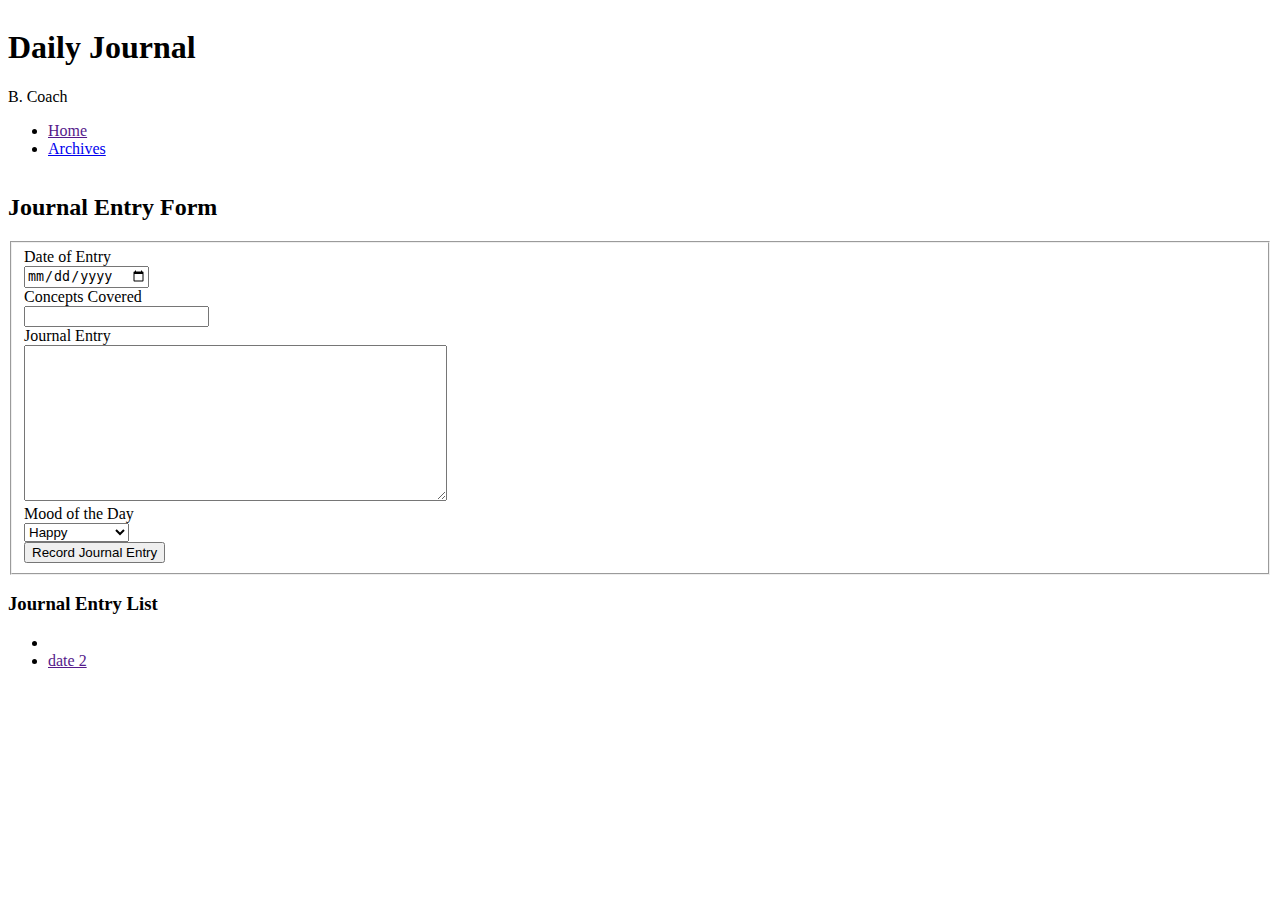
==== src/index.html @ 1883d45f "resolved directory and postman issues" ====
<!DOCTYPE html>
<html lang="en">

<head>
    <meta charset="UTF-8">
    <meta http-equiv="X-UA-Compatible" content="IE=edge">
    <meta name="viewport" content="width=device-width, initial-scale=1.0">
    <title>Document</title>
    <link rel="stylesheet" href="styles/main.css">
    <title>Journal Entires by Bre</title>

    <link rel="icon" href="" sizes="16x16" type="image/png">

</head>

<body>

    <header>
        <section>

           <!-- <img src=""> Logo -->

            <h1>Daily Journal</h1>

            <p>B. Coach</p>

        </section>

        <nav>
            <!--Navigation Bar-->

            <ul>
                <li><a href="">Home</a></li>
                <li><a href="entries.html">Archives</a></li>

            </ul>

        </nav>

    </header>


    <main>

        <section>

            <h2>Journal Entry Form</h2>

            <form action="">

                <fieldset>

                    <label for="journalDate">Date of Entry</label> <br>

                    <input type="date" id="date" name="date"><br>

                

                    <label for="concepts">Concepts Covered</label> <br>

                    <input type="text" id="concepts" name="concepts"><br>

               

                    <label for="journalEntry">Journal Entry</label> <br>

                    <textarea id="entry" name="message" rows="10" cols="50"></textarea><br>

            

                    <label for="mood">Mood of the Day</label><br>

                    <select id="mood" name="mood">

                        <option value="happy">Happy</option>
                        <option value="discouraged">Discouraged</option>
                        <option value="confident">Confident</option>
                        <option value="overwhelmed">Overwhelmed</option>

                    </select>
                      
                      <br>


                      <input type="submit" value="Record Journal Entry">


                </fieldset>

            </form>

        </section>

        <section>

            <h3>Journal Entry List</h3>

            <ul>
                <!--List items -->

                <li class="entryLog"></li>
                <li><a href="">date 2</a></li>

            </ul>

        </section>

    </main>


    <footer>


    </footer>

    <script type="module" src="./scripts/main.js"></script>

</body>

</html>
---- src/styles/main.css ----
body {

    display: flex;
    flex-direction: column;
}

.journalEntry {

    border: dotted;
}
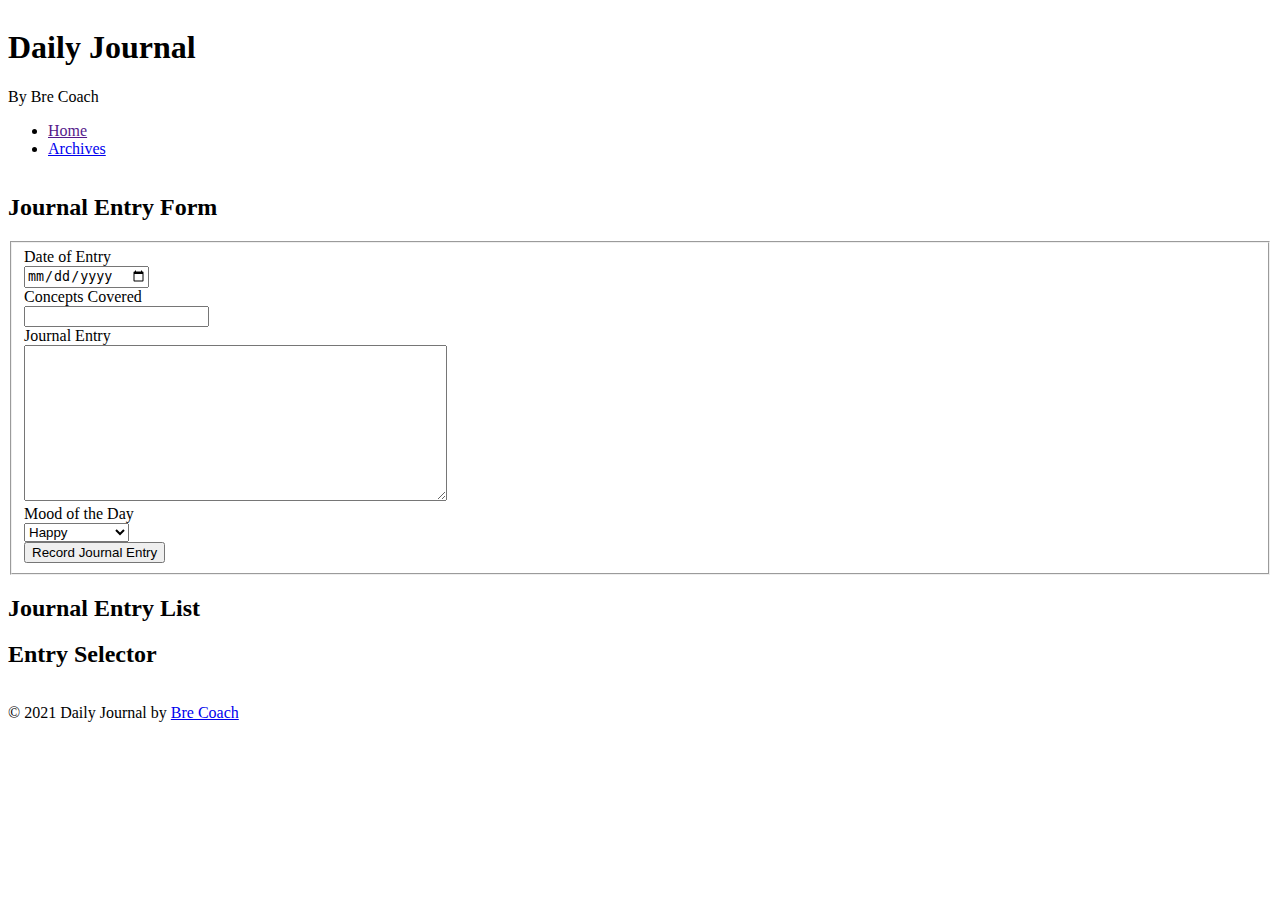
==== commit 47e783db: "began event listener js file" ====
--- a/src/index.html
+++ b/src/index.html
@@ -7,9 +7,7 @@
     <meta name="viewport" content="width=device-width, initial-scale=1.0">
     <title>Document</title>
     <link rel="stylesheet" href="styles/main.css">
-    <title>Journal Entires by Bre</title>
-
-    <link rel="icon" href="" sizes="16x16" type="image/png">
+    <title>Journal Entries by Bre</title>
 
 </head>
 
@@ -22,7 +20,7 @@
 
             <h1>Daily Journal</h1>
 
-            <p>B. Coach</p>
+            <p>By Bre Coach</p>
 
         </section>
 
@@ -40,7 +38,7 @@
     </header>
 
 
-    <main>
+    <main class="dailyJournal">
 
         <section>
 
@@ -93,23 +91,37 @@
 
         <section>
 
-            <h3>Journal Entry List</h3>
+            <h2>Journal Entry List</h2>
 
-            <ul>
-                <!--List items -->
+            <div class="entryLog">
 
-                <li class="entryLog"></li>
-                <li><a href="">date 2</a></li>
+                <!--List entries here -->
 
-            </ul>
+            </div>
+
+
+        <section>
+
+            <h2>Entry Selector</h2>
+
+            <div class="selector">
+
+                <!-- sort entries by date -->
+            </div>
+            
 
         </section>
+
+        
 
     </main>
 
 
     <footer>
 
+        <div>
+            <p>&copy; 2021 Daily Journal by <a href="https://github.com/Coachbre">Bre Coach</a></p>
+        </div>
 
     </footer>
 
--- a/src/styles/main.css
+++ b/src/styles/main.css
@@ -6,5 +6,5 @@
 
 .journalEntry {
 
-    border: dotted;
+    border: solid;
 }